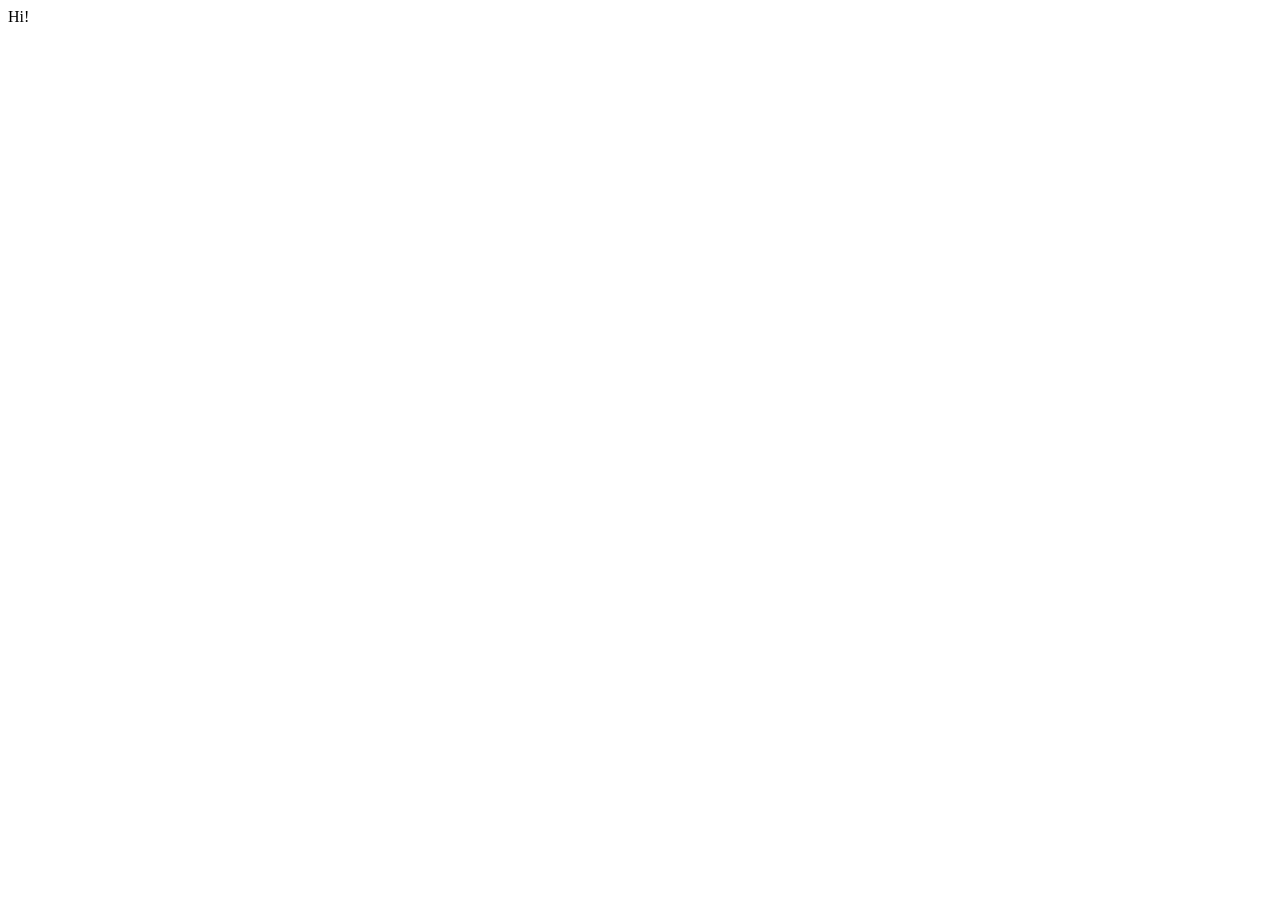
==== app/index.html @ a2b02d82 "initial commit" ====
<!doctype html>
<html>
  <head>
    <meta charset="utf-8">
    <meta name="viewport" content="width=device-width, initial-scale=1, minimal-ui">
    <title>8 1 local storage</title>
    <link rel="stylesheet" href="css/app.css">
  </head>
  <body>
    <header>Hi!</header>
    <div id="app"></div>

    <script src="js/bundle.js"></script>
  </body>
</html>
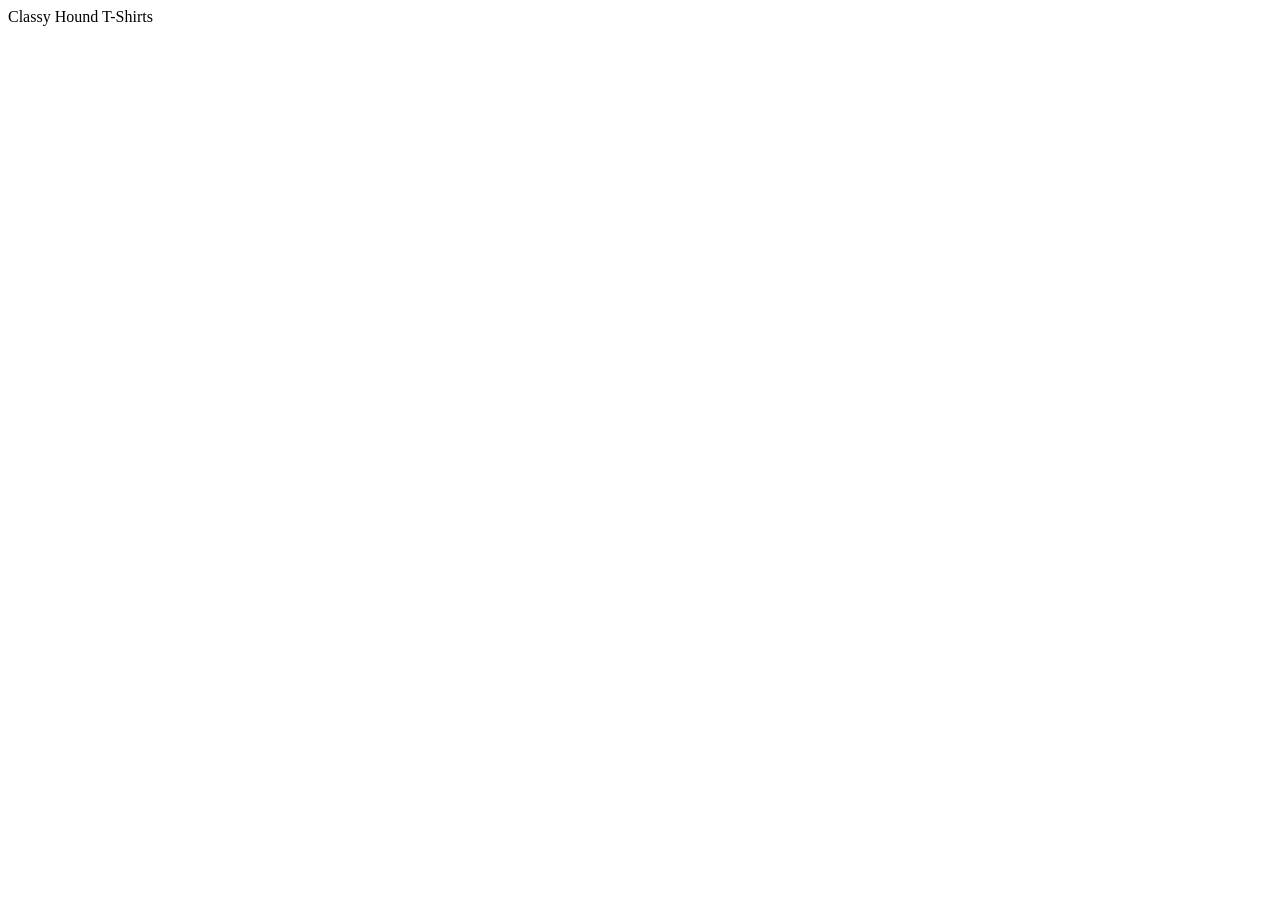
==== commit 81f8d8e7: "commit for progress, all 3 screens done" ====
--- a/app/index.html
+++ b/app/index.html
@@ -7,7 +7,7 @@
     <link rel="stylesheet" href="css/app.css">
   </head>
   <body>
-    <header>Hi!</header>
+    <header>Classy Hound T-Shirts</header>
     <div id="app"></div>
 
     <script src="js/bundle.js"></script>
